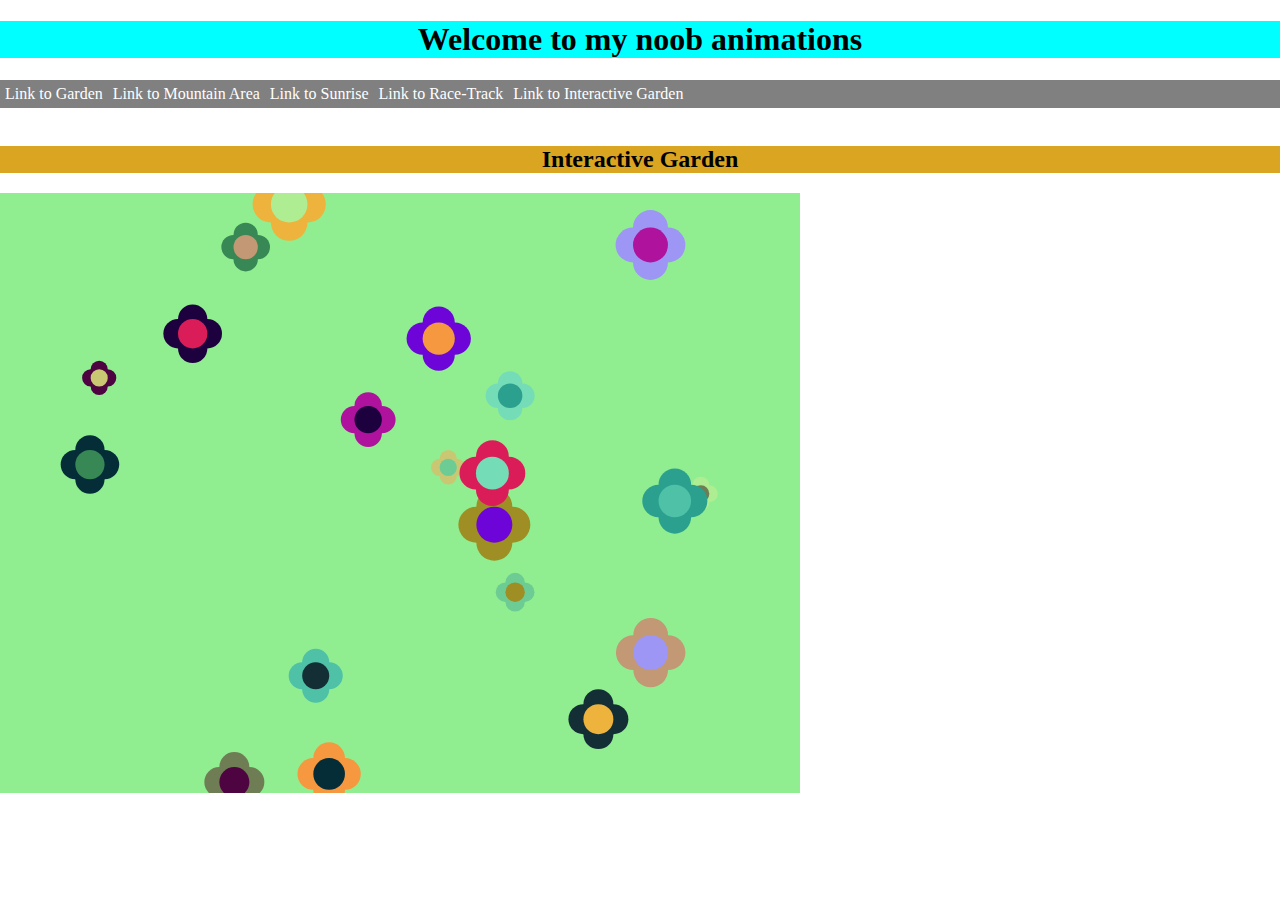
==== Data Structure Garden.html @ 1a5c251c "Interactive Garden Added" ====
<!DOCTYPE html>
<html lang="en">
  <head>
    <meta charset="utf-8" />
    <meta name="viewport" content="width=device-width, initial-scale=1.0" />

    <title>Interactive Garden</title>

    <link rel="stylesheet" type="text/css" href="style.css" />

    <script src="libraries/p5.min.js"></script>
    <script src="libraries/p5.sound.min.js"></script>
  </head>

  <body>
    <script src="Data Structure Garden.js"></script>
    <h1>Welcome to my noob animations</h1>
    <!-- <p>Here are the links to different canvas created by me.</p> -->
    <div class="nav">
      <a href="index.html">Link to Garden</a>
      <a href="motion.html">Link to Mountain Area</a>
      <a href="interactive.html">Link to Sunrise</a>
      <a href="Racetrack.html">Link to Race-Track</a>
      <a href="Data Structure Garden.html">Link to Interactive Garden</a>
    </div>
    <br/>
    <h2>Interactive Garden</h2>
  </body>
</html>
---- style.css ----
* {
  box-sizing: border-box;
}
html, body {
  margin: 0;
  padding: 0;
}

canvas {
  display: block;
}
.nav {
  overflow: hidden;
  background-color: grey;
  position: sticky;
  top: 0;
}
.nav a {
  display: block;
  float: left;
  padding: 5px;
  text-decoration: none;
  transition-duration: 1s;
}
a:link {
  color: white;
}
a:active {
  color: rgb(255, 0, 255);
}
a:hover {
  color: rgb(0, 255, 255);
  background-color: burlywood;
}
a:visited {
  color: white;
}
h1 {
  text-align: center;
  background-color: aqua;
}
h2 {
  text-align: center;
  background-color: goldenrod;
}
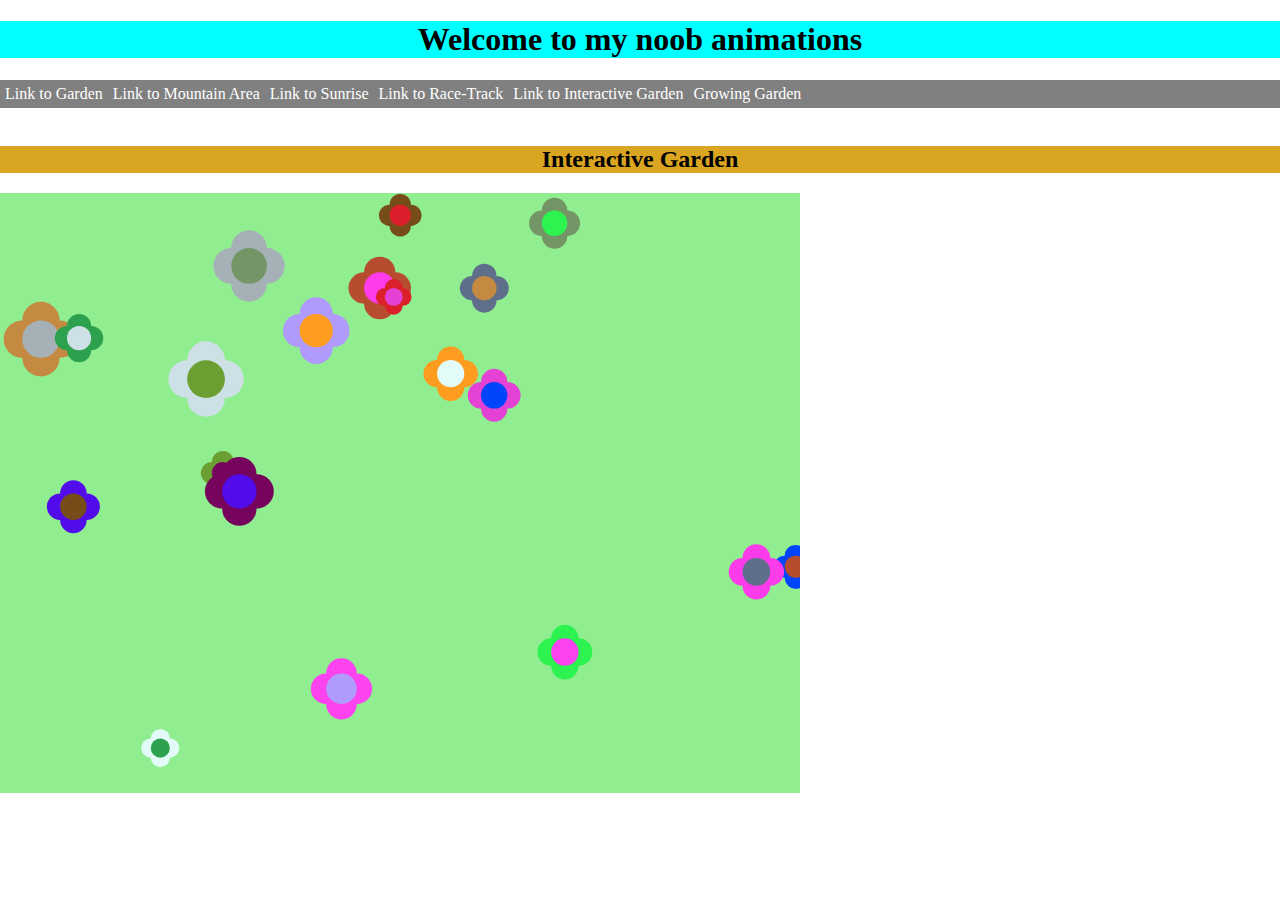
==== commit 363f7a2f: "new files added" ====
--- a/Data Structure Garden.html
+++ b/Data Structure Garden.html
@@ -22,6 +22,7 @@
       <a href="interactive.html">Link to Sunrise</a>
       <a href="Racetrack.html">Link to Race-Track</a>
       <a href="Data Structure Garden.html">Link to Interactive Garden</a>
+      <a href="Image Interaction.html">Growing Garden</a>
     </div>
     <br/>
     <h2>Interactive Garden</h2>
